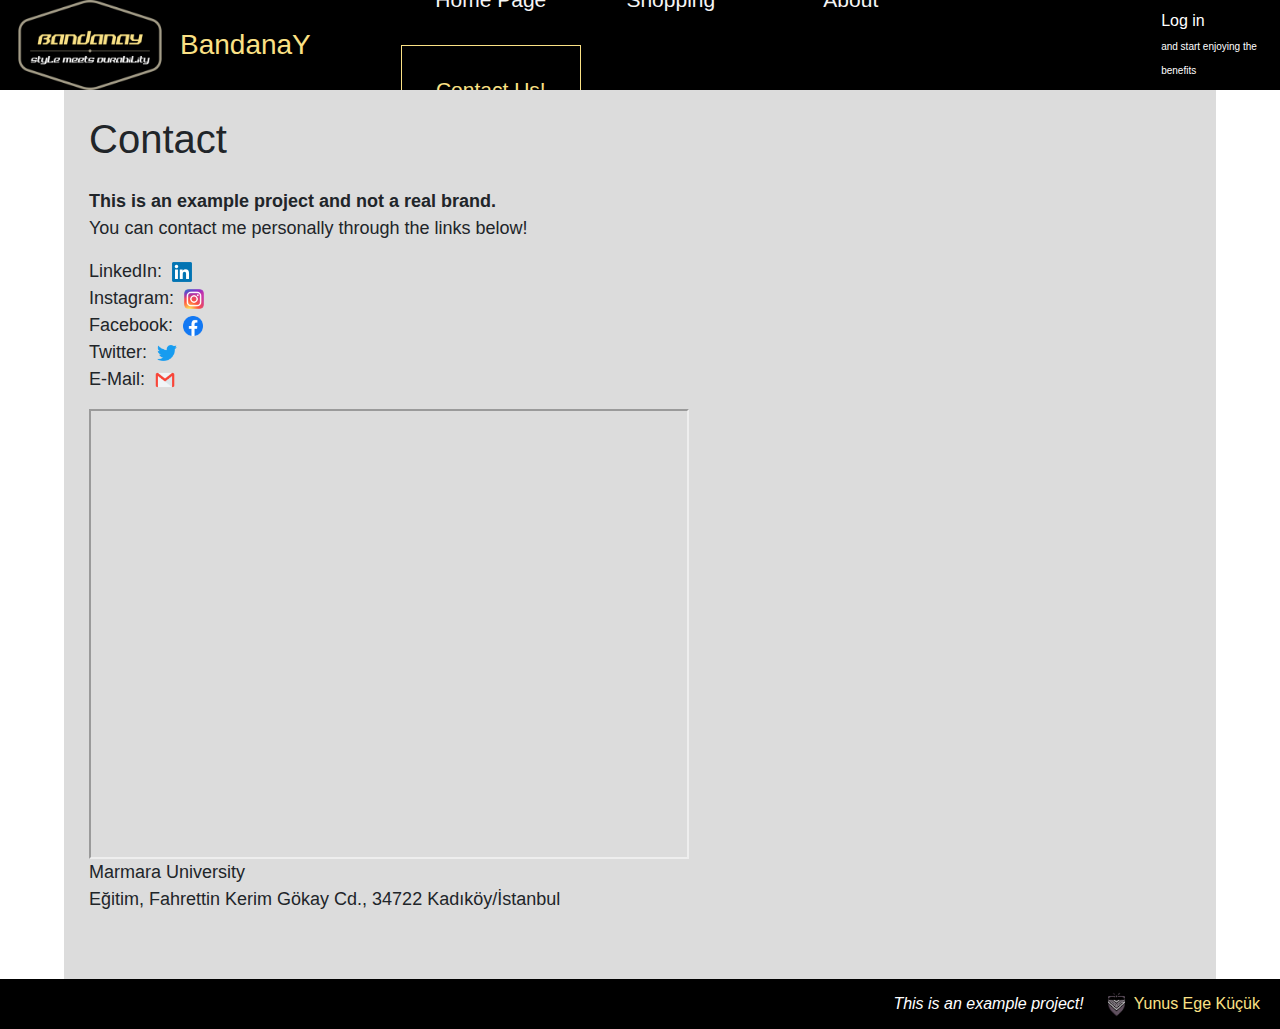
==== contact.html @ 427a5db0 "Add files via upload" ====
<!DOCTYPE html>
<html lang="en">

<head>
    <meta charset="UTF-8">
    <meta http-equiv="X-UA-Compatible" content="IE=edge">
    <meta name="viewport" content="width=device-width, initial-scale=1.0">
    <title>BandanaY - Registeration</title>
    <link rel="shortcut icon" href="img/bandanaY-favicon.png" type="image/x-icon">
    <link rel="stylesheet" href="css/main-style.css">
    <link rel="stylesheet" href="css/bootstrap.min.css">
    <link rel="stylesheet" href="css/text-style.css">
    <script src="js/contact.js"></script>
    <style>
        p.contactsLinks a img {
            margin-left: 10px;
        }
    </style>
</head>

<body>
    <div class="container-fluid" style="background-color: black; display: flex; height: 90px;">
        <img src="img/bandanaY-logo.png" alt="logo" height="inherit">
        <h3 class="bandanaY-text">BandanaY</h2>
            <ul class="top-menu">
                <li>
                    <a href="index.html">
                        <div>Home Page</div>
                    </a>
                </li>
                <li>
                    <a href="sales.html">
                        <div>Shopping</div>
                    </a>
                </li>
                <li>
                    <a href="#">
                        <div>About</div>
                    </a>
                </li>
                <li>
                    <a href="contact.html">
                        <div class="current-page">Contact Us!</div>
                    </a>
                </li>
            </ul>
            <div id="loginbox">
                <span><a href="registeration.html">Log in</a><span><br>
                        <span style="font-size: 10px;">and start enjoying the benefits<span>
            </div>
    </div>

    <!-- Main -->
    <div class="box">
        <!-- Code here! -->
        <h1>Contact</h1>
        <p>
            <strong>This is an example project and not a real brand.</strong><br>
            You can contact me personally through the links below!
        </p>
        <p class="contactsLinks">
            LinkedIn:<a href="https://www.linkedin.com/in/yegekucuk" target="_blank"><img src="img/linkedin.png" alt="linkedin" width="20px"></a><br>
            Instagram:<a href="#"><img src="img/instagram.png" alt="instagram" width="20px"></a><br>
            Facebook:<a href="#"><img src="img/facebook.png" alt="facebook" width="20px"></a><br>
            Twitter:<a href="#"><img src="img/twitter.png" alt="twitter" width="20px"></a><br>
            E-Mail:<a href="mailto:egekucuk@marun.edu.tr"><img src="img/gmail.png" alt="email" width="20px"></a>
        </p>
        <iframe style="display: block; margin-left: 25px;"
            src="https://www.google.com/maps/embed?pb=!1m18!1m12!1m3!1d3011.7503607907356!2d29.050685765413554!3d40.986946929302974!2m3!1f0!2f0!3f0!3m2!1i1024!2i768!4f13.1!3m3!1m2!1s0x14cac78dac1ac9a3%3A0xbd47329deac1fedf!2sMarmara%20%C3%9Cniversitesi%20G%C3%B6ztepe%20Yerle%C5%9Fkesi!5e0!3m2!1str!2str!4v1681394009835!5m2!1str!2str"
            width="600" height="450" style="border:0;" allowfullscreen="" loading="lazy"
            referrerpolicy="no-referrer-when-downgrade"></iframe>
        <p>
            Marmara University<br>
            Eğitim, Fahrettin Kerim Gökay Cd., 34722 Kadıköy/İstanbul
        </p>
    </div>

    <!-- Bottom navbar -->
    <div class=" bottomnavbar">
        <span style="color: white; margin-right: 20px; font-style: italic;">This is an example project!</span>
        <img src="img/bandanaY-favicon.png" alt="favicon" height="25px">
        <span class="content-text" style="margin-left: 5px;">Yunus Ege Küçük</span>
    </div>
</body>

</html>
---- css/main-style.css ----
/* BandanaY Logo Color : #fbe185 */

body {
    display: flex;
    flex-wrap: wrap;
    justify-content: center;
    width: 100%;
    height: 100%;
}

.bandanaY-text {
    display: inline-flex;
    align-items: center;
    height: inherit;
    padding-left: 15px;
    margin: 0px;
    color: #fbe185;
}

p {
    font-size: 18px;
    display: inline-block;
    margin-bottom: 0px;
    margin-left: 20px;
    margin-right: 20px;
}

/* Menu */

ul.top-menu {
    display: inline-flex;
    text-align: center;
    list-style: none;
    margin-bottom: 0px;
    margin-left: 90px;
    padding-left: 0px;
    align-content: center;
    flex-wrap: wrap;
}

ul.top-menu>li {
    display: inline-block;
}

ul.top-menu>li>a {
    text-decoration-line: none;
    font-size: 21px;
    display: inline;
    color: whitesmoke;
}

div.current-page {
    color: #fbe185;
    border: 1px solid #fbe185;
}

ul.top-menu>li>a div {
    width: 180px;
    height: 90px;
    display: inline-flex;
    align-content: center;
    justify-content: center;
    flex-wrap: wrap;
}

ul.top-menu>li>a:hover {
    color: #fbe185;
    transition: 0.3s;
}

#loginbox {
    margin-left: 200px;
    color: white;
    display: inline-flex;
    justify-content: center;
    align-content: center;
    flex-wrap: wrap;
}

#loginbox a {
    color: white;
    text-decoration: none;
}

#loginbox a:hover {
    color: #fbe185;
    transition: 0.3s;
}

/* Content */

div.box {
    display: block;
    background-color: gainsboro;
    width: 90%;
    height: 100%;
    padding-bottom: 50px;
}

/* Bottom Navbar */

div.bottomnavbar {
    display: flex;
    flex-wrap: wrap;
    justify-content: flex-end;
    align-content: center;
    width: 100%;
    height: 50px;
    background-color: black;
    color: #fbe185;
}

div.bottomnavbar>span.content-text {
    margin-right: 20px;
}
---- css/text-style.css ----
h1 {
        margin: 25px;
}

p {
    display: block;
    margin-left: 25px;
}
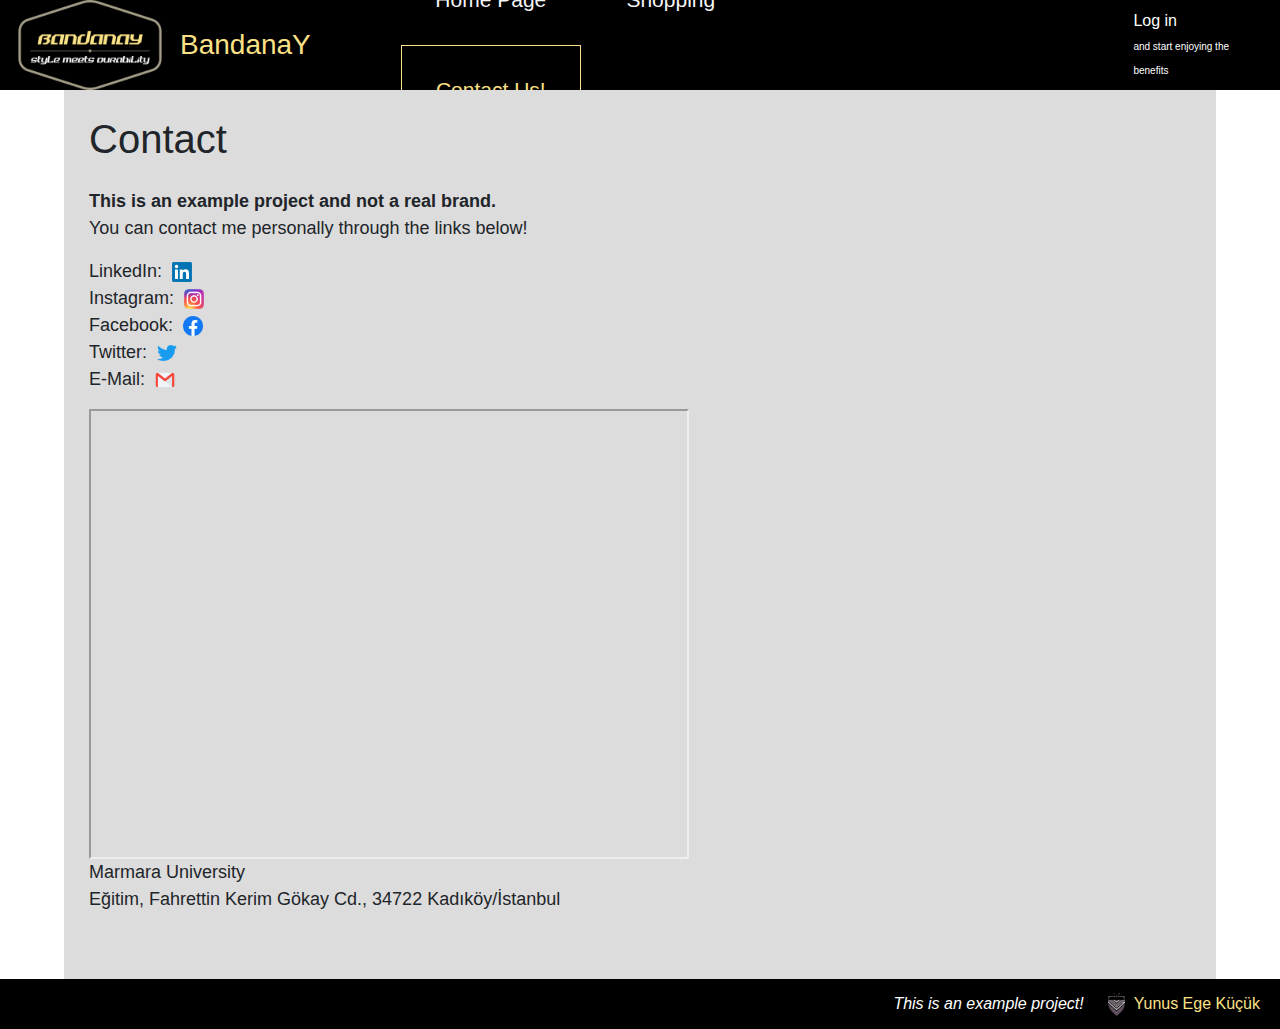
==== commit 74bba06c: "Add files via upload" ====
--- a/contact.html
+++ b/contact.html
@@ -31,11 +31,6 @@
                 <li>
                     <a href="sales.html">
                         <div>Shopping</div>
-                    </a>
-                </li>
-                <li>
-                    <a href="#">
-                        <div>About</div>
                     </a>
                 </li>
                 <li>
